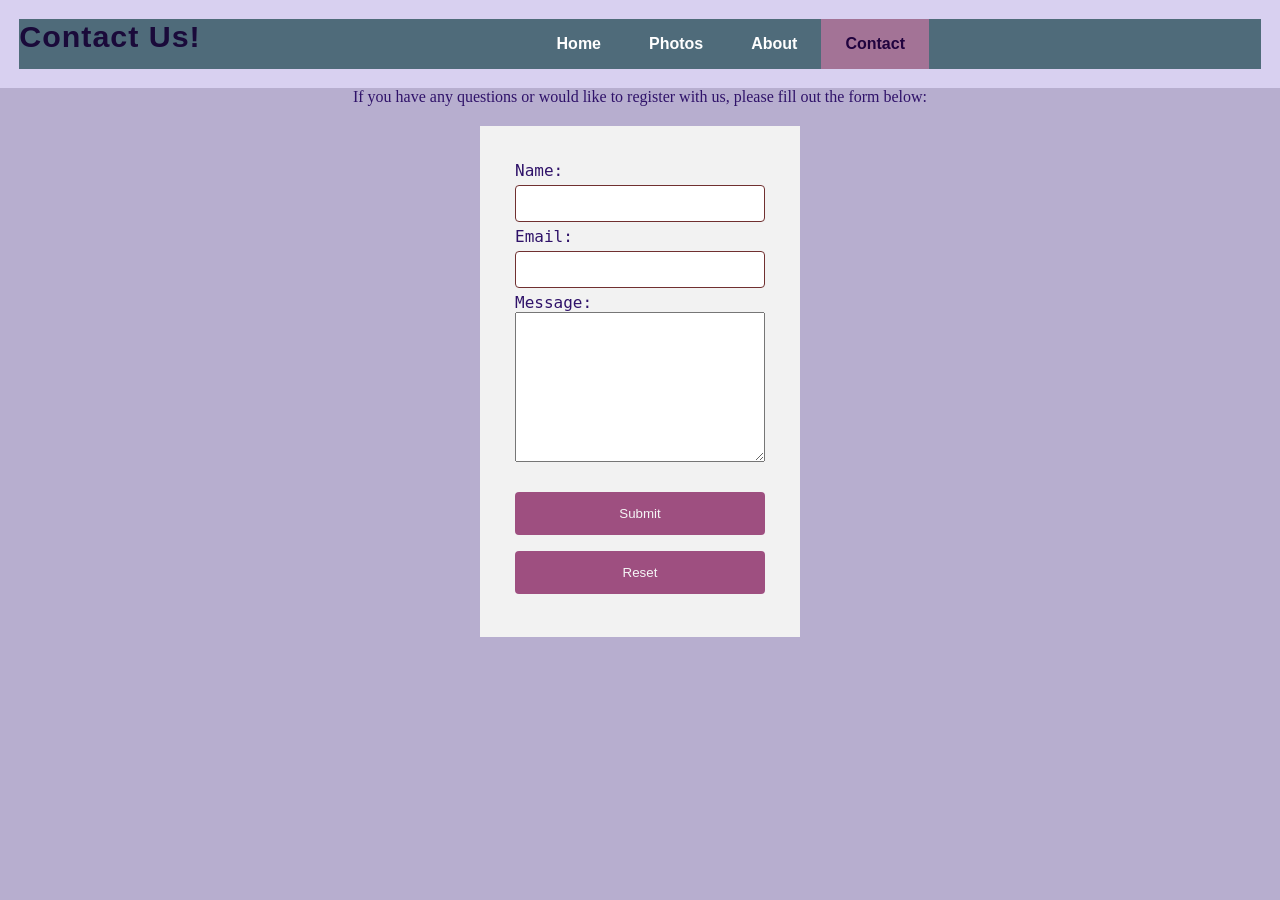
==== contact.html @ 8917659b "Add files via upload" ====
<!DOCTYPE html>
<html lang="en">
<head>
    <meta charset="UTF-8">
    <meta http-equiv="X-UA-Compatible" content="IE=edge">
    <meta name="viewport" content="width=device-width, initial-scale=1.0">
    <meta name="description" content="Sneha Fitness Hub contact_form">
    <title>Sneha Fitness Hub | Conatct Us!</title>
    <link rel="stylesheet" href="css/contact.css">
    <link rel="stylesheet" href="css/style.css">
</head>

<body>
<header>
    <h1>Contact Us!</h1>
    <input id="hamburger_checkbox" type="checkbox">
    <label for="hamburger_checkbox" id="hamburger_menu">
            <img id="hamburger_icon" src="Images/Hamburger-menu.png" alt="Menu" width="24" height="18">
            <span class="sr-only"></span>
    </label>


    <nav>
    <ul>
        <li><a href="index.html">Home</a></li>
        <li><a href="photos.html">Photos</a></li>
        <li><a href="about.html">About</a></li>
        <li><a href="contact.html" class="active">Contact</a></li>
    </ul>
</nav>
</header>

    <p>If you have any questions or would like to register with us, please fill out the form below:</p>
    <form id="contact_form">
        <label for="name">Name:</label><br>
        <input type="text" id="name" name="user name" size="40"><br>
        <label for="email">Email:</label><br>
        <input type="email" id="email" name="email" size="40"><br>
        <label for="message">Message:</label><br>
        <textarea id="message" name="message" rows="5" cols="40" required></textarea><br><br>
        <button type="submit" >Submit</button><br>
        <button type="reset"> Reset</button>
    </form>
</body>
</html>
---- css/contact.css ----
h1{
   text-align: center;
   font-family: Verdana, Geneva, Tahoma, sans-serif;
   color: rgb(95, 18, 105);
}
p{
    text-align: center;
    font-family: cursive;
    color: #2f1269;
}
form{
    background-color: #f2f2f2;
    margin: 20px auto;
    padding: 35px;
    width: 60%;
}
label{
    font-family: fantasy,monospace;
    color: #2f1269;
}
form textarea{
    width: 100%;
    height: 150px;
}
input{
    width: 100%;
    padding: 10px 20px;
    margin: 5px 0;
    display: inline-block;
    border: 1px solid #703030;
    border-radius: 4px;
    box-sizing: border-box;
}   
button{
    width: 100%;
    background-color: #9e4f80;
    color: whitesmoke;
    padding: 14px 20px;
    margin: 8px 0;
    border: none;
    border-radius: 4px;
    cursor: pointer;
}
button:hover, button:focus{
    filter: brightness(150%);
}
/* Small devices (portrait tablets and large phones, 600px and up) */
@media only screen and (min-width: 600px) {
    form {
    width: 50%;
  }
}
/* Medium devices (landscape tablets, 768px and up) */
@media only screen and (min-width: 768px) {
  form {
    width: 40%;
  }
}
/* Large devices (laptops/desktops, 992px and up) */
@media only screen and (min-width: 992px) {
  form {
    width: 30%;
  }
}
/* Extra large devices (large laptops and desktops, 1200px and up) */
@media only screen and (min-width: 1200px) {
  form {
    width: 25%;
  }
}
---- css/style.css ----
/* general styles css */

* {
    margin: 0;
    padding: 0;
    box-sizing: border-box;
}

body {
    font-family: Verdana, Tahoma, sans-serif;
    background: #b7aecf;
    color: #000000;
}

/* Mobile First View */
header {
    background-color: #d8d0f0;
    color: #000000;
    padding: 1.2rem;
    text-align: center;
    position: relative;
    overflow: hidden;
}

h1 {
    margin: 0;
    font-size: 1.9rem;
    letter-spacing: 1px;
    color: #000000;
    float: left;
    text-align: left;
}


/* --- HAMBURGER MENU --- */
#hamburger_image {
    background-color: #0a3838;
    display: block;
    margin-bottom: 20px;
    margin-left: auto;
    margin-right: auto;
    padding: 10px;
    width: 10%;
    position: absolute;
    right: 1rem;
    top: 1.2rem;
    cursor: pointer;
}

#hamburger_icon {
    width: 28px;
    height: auto;
}

#hamburger_checkbox {
    display: none;
}

/* --- NAVIGATION --- */
nav {
    background: #4f6b7a;
}

nav ul {
    list-style: none;
    display: none;
    flex-direction: column;
}

nav a {
    display: block;
    padding: 0.9rem;
    text-decoration: none;
    color: #ffffff;
    font-weight: 600;
    border-bottom: 1px solid #333;
    transition: background 0.3s ease;
}

nav a:hover,
nav a.active,
nav a.active_nav {
    background: #a37396;
    color: #20033e;
    outline: none;
}

/* Show menu when hamburger is checked */
#hamburger_checkbox:checked ~ nav ul {
    display: flex;
}

/* --- FOOTER --- */
footer {
    background: #9f9090;
    color: #340f0f;
    text-align: center;
    padding: 30px;
    margin-top: 2rem;
    font-size: 0.9rem;
}

/* HEADINGS */
h1, h2, h3, h4, h5 {
    font-weight: 700;
    color: #1a0a3a;
}


/* DESKTOP NAVIGATION*/

@media only screen and (min-width: 768px) {

    /* Desktop nav layout */
    nav ul {
        display: flex !important;
        flex-direction: row;
        justify-content: center;
    }

    nav a {
        border-bottom: none;
        padding: 1rem 1.5rem;
    }

    #hamburger_menu {
        display: none;
    }
}
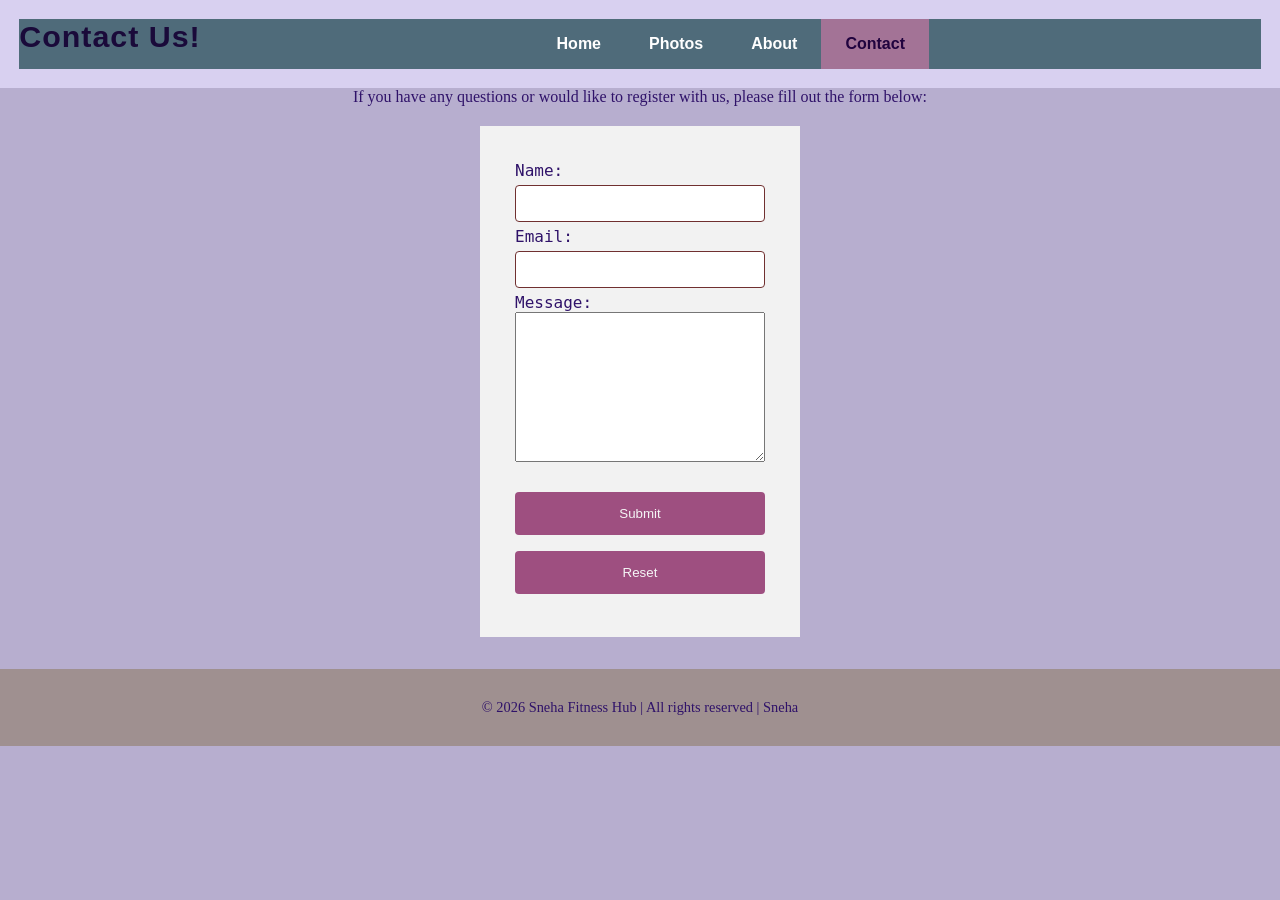
==== commit 6d1d3f09: "Update contact.html" ====
--- a/contact.html
+++ b/contact.html
@@ -41,5 +41,8 @@
         <button type="submit" >Submit</button><br>
         <button type="reset"> Reset</button>
     </form>
+     <footer>
+    <p>&copy; 2026 Sneha Fitness Hub | All rights reserved | Sneha</p>
+  </footer>
 </body>
-</html>+</html>
